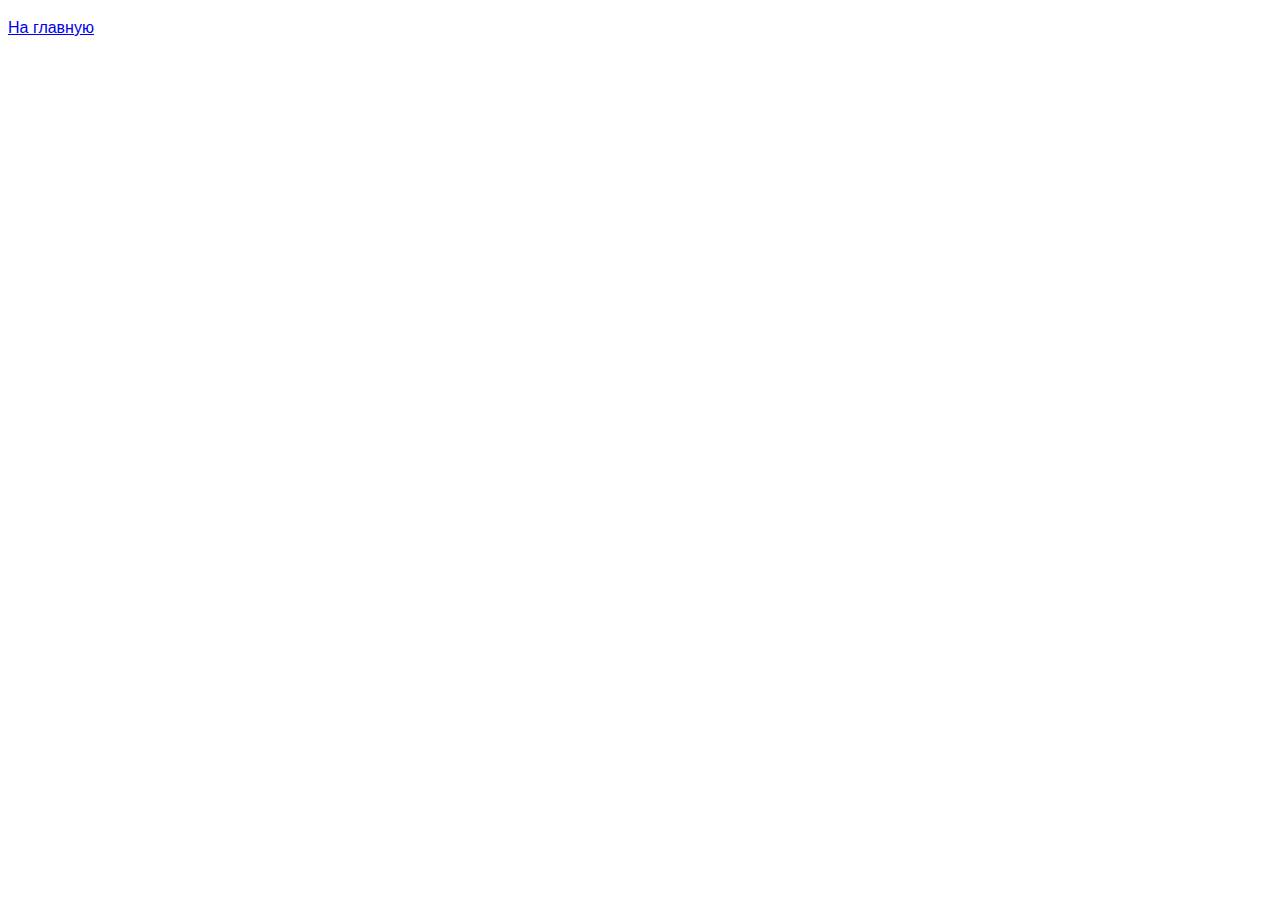
==== task-01.html @ 29ee046c "prepared for work" ====
<!DOCTYPE html>
<html lang="ru">
  <head>
    <meta charset="UTF-8" />
    <meta http-equiv="X-UA-Compatible" content="IE=edge" />
    <meta name="viewport" content="width=device-width, initial-scale=1.0" />
    <title>Задание 1</title>
    <style>
      body {
        font-family: -apple-system, BlinkMacSystemFont, 'Segoe UI', Roboto,
          Oxygen, Ubuntu, Cantarell, 'Open Sans', 'Helvetica Neue', sans-serif;
        background-color: #fff;
        color: #424242;
        line-height: 1.5;
      }
    </style>
  </head>
  <body>
    <p><a href="index.html">На главную</a></p>
    <script src="js/task-01.js" type="module"></script>
  </body>
</html>
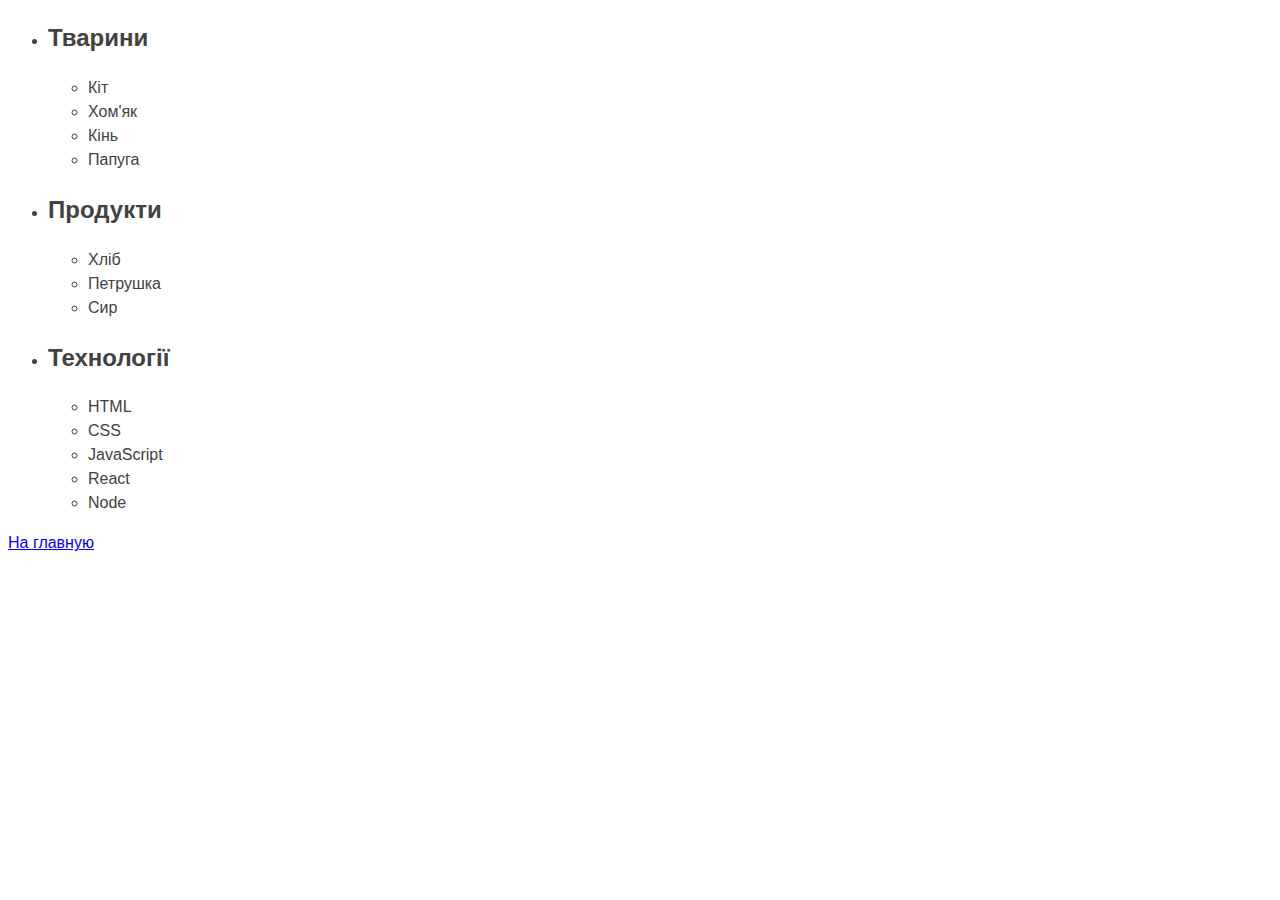
==== commit b6b704b8: "task-01__isEnd" ====
--- a/task-01.html
+++ b/task-01.html
@@ -16,7 +16,39 @@
     </style>
   </head>
   <body>
+    <ul id="categories">
+      <li class="item">
+        <h2>Тварини</h2>
+    
+        <ul>
+          <li>Кіт</li>
+          <li>Хом'як</li>
+          <li>Кінь</li>
+          <li>Папуга</li>
+        </ul>
+      </li>
+      <li class="item">
+        <h2>Продукти</h2>
+    
+        <ul>
+          <li>Хліб</li>
+          <li>Петрушка</li>
+          <li>Сир</li>
+        </ul>
+      </li>
+      <li class="item">
+        <h2>Технології</h2>
+    
+        <ul>
+          <li>HTML</li>
+          <li>CSS</li>
+          <li>JavaScript</li>
+          <li>React</li>
+          <li>Node</li>
+        </ul>
+      </li>
+    </ul>
     <p><a href="index.html">На главную</a></p>
-    <script src="js/task-01.js" type="module"></script>
+    <script src="./js/task-01.js" type="module"></script>
   </body>
 </html>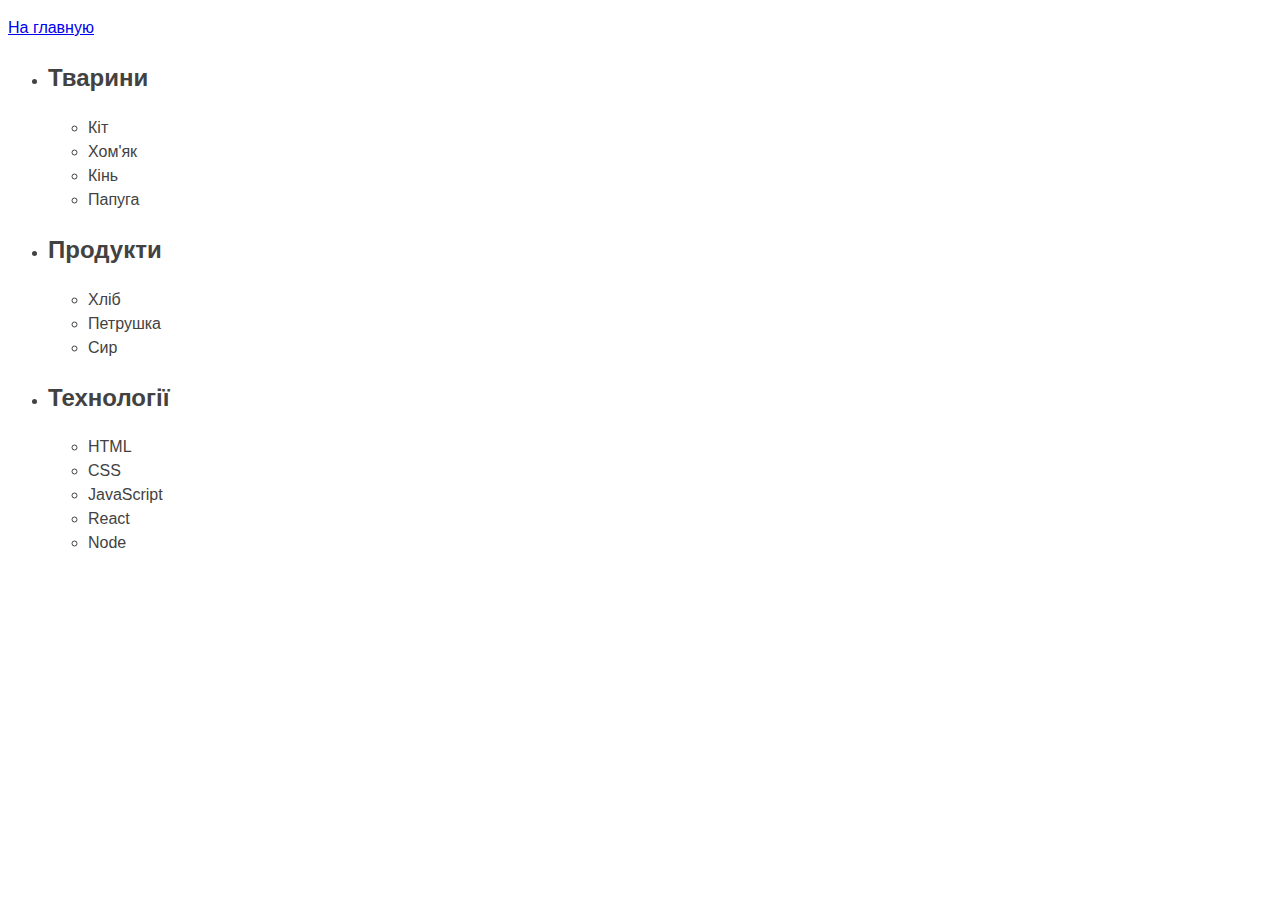
==== commit 07c952cb: "task-02" ====
--- a/task-01.html
+++ b/task-01.html
@@ -16,6 +16,8 @@
     </style>
   </head>
   <body>
+
+    <p><a href="index.html">На главную</a></p>
     <ul id="categories">
       <li class="item">
         <h2>Тварини</h2>
@@ -48,7 +50,6 @@
         </ul>
       </li>
     </ul>
-    <p><a href="index.html">На главную</a></p>
     <script src="./js/task-01.js" type="module"></script>
   </body>
 </html>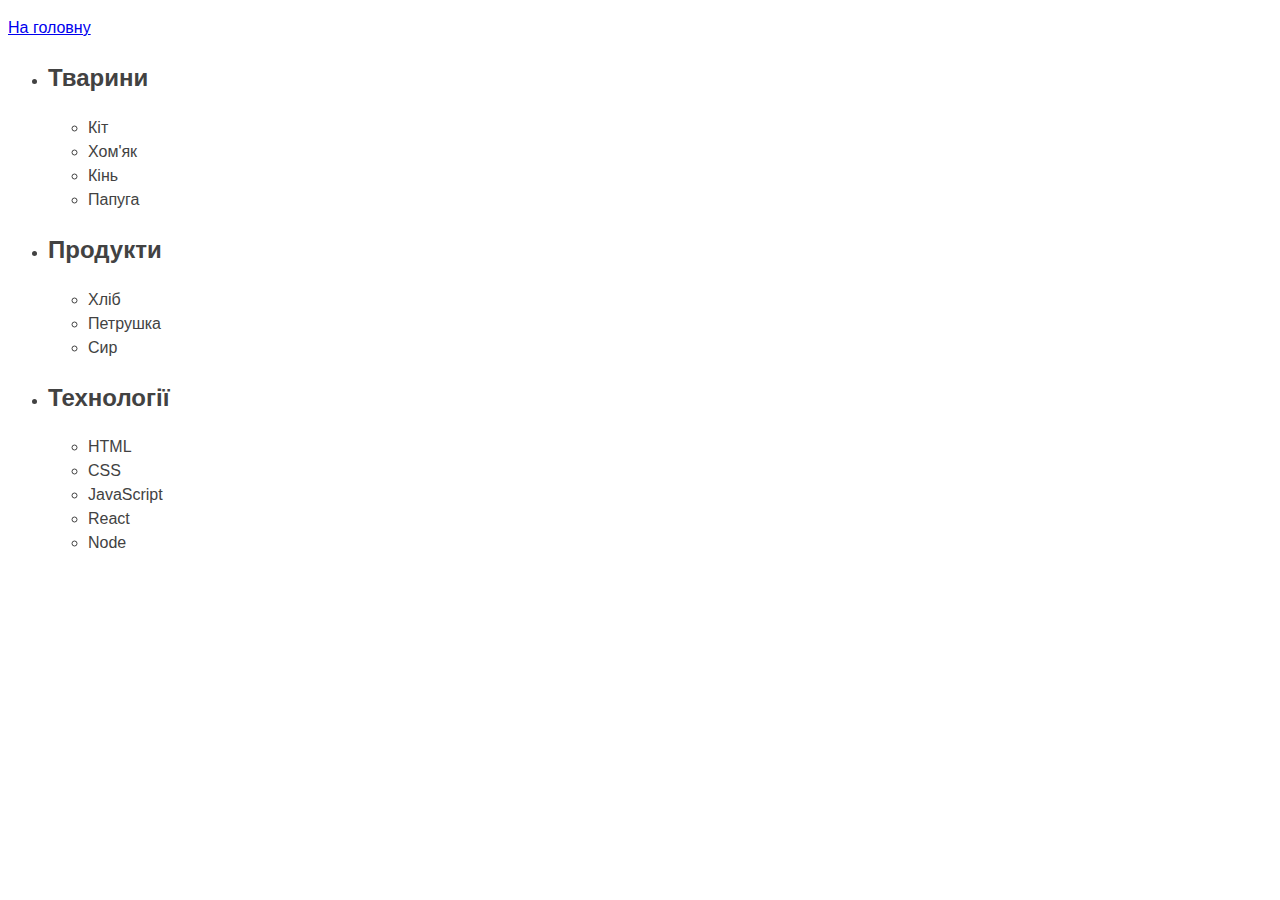
==== commit 5f3668f3: "task-04" ====
--- a/task-01.html
+++ b/task-01.html
@@ -1,5 +1,5 @@
 <!DOCTYPE html>
-<html lang="ru">
+<html lang="uk">
   <head>
     <meta charset="UTF-8" />
     <meta http-equiv="X-UA-Compatible" content="IE=edge" />
@@ -17,7 +17,7 @@
   </head>
   <body>
 
-    <p><a href="index.html">На главную</a></p>
+    <p><a href="index.html">На головну</a></p>
     <ul id="categories">
       <li class="item">
         <h2>Тварини</h2>
